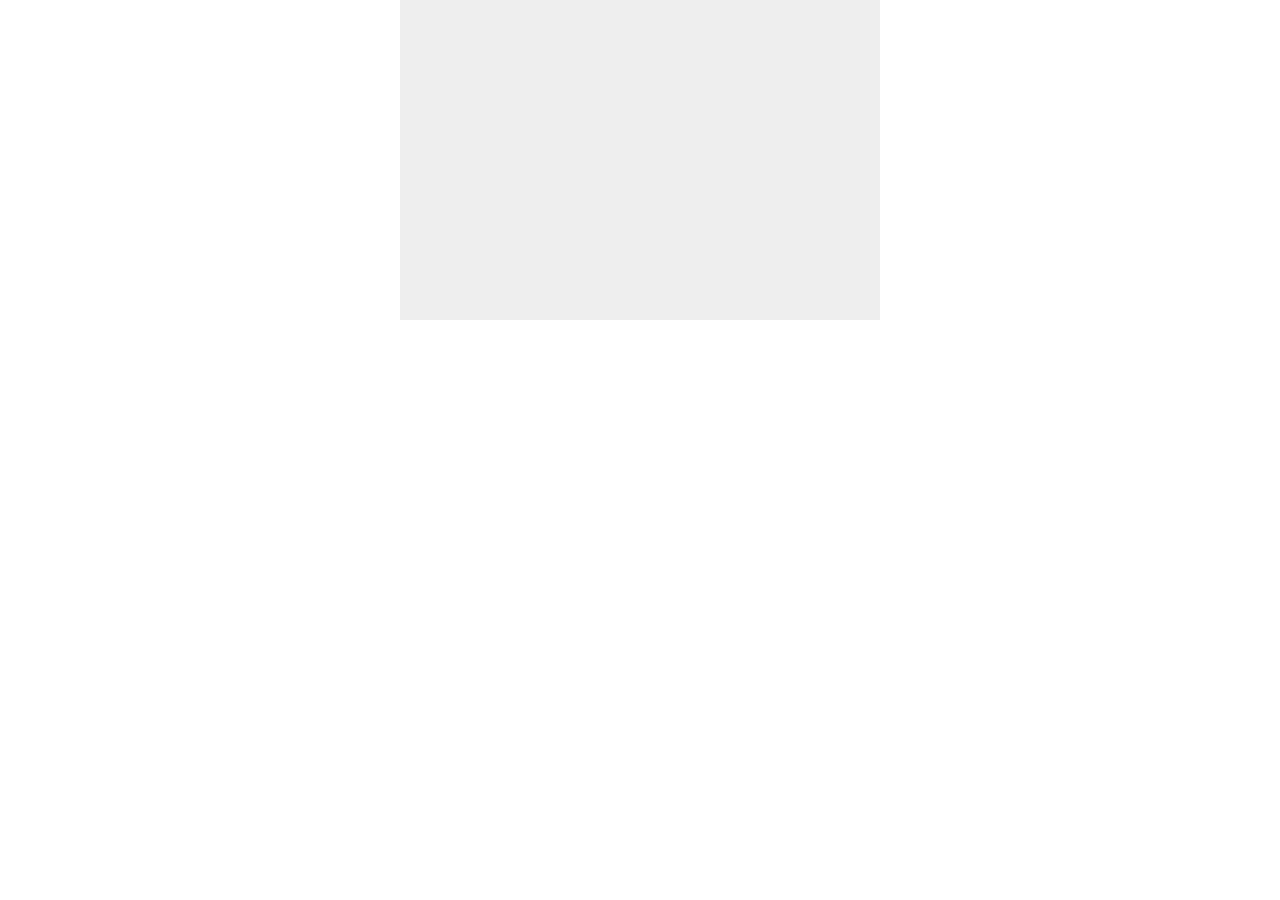
==== programma/index.html @ b018b03f "index weer op de goeie plek" ====
<!DOCTYPE html>
<html>
<head>
    <meta charset="utf-8" />
    <title>Gamedev Canvas Workshop - lesson 10: finishing up</title>
    <style>* { padding: 0; margin: 0; } canvas { background: #eee; display: block; margin: 0 auto; }</style>
</head>
<body>

<canvas id="myCanvas" width="480" height="320"></canvas>

<script>
    var canvas = document.getElementById("myCanvas");
    var ctx = canvas.getContext("2d");
    var ballRadius = 10;
    var x = canvas.width/2;
    var y = canvas.height-30;
    var dx = 2;
    var dy = -2;
    var paddleHeight = 10;
    var paddleWidth = 75;
    var paddleX = (canvas.width-paddleWidth)/2;
    var rightPressed = false;
    var leftPressed = false;
    var brickRowCount = 5;
    var brickColumnCount = 3;
    var brickWidth = 75;
    var brickHeight = 15;
    var brickPadding = 10;
    var brickOffsetTop = 30;
    var brickOffsetLeft = 30;
    var score = 0;
    var lives = 5;

    var bricks = [];
    for(c=0; c<brickColumnCount; c++) {
        bricks[c] = [];
        for(r=0; r<brickRowCount; r++) {
            bricks[c][] = { x: 0, y: 0, status: 1 };
        }
    }

    document.addEventListener("keydown", keyDownHandler, false);
    document.addEventListener("keyup", keyUpHandler, false);
    document.addEventListener("mousemove", mouseMoveHandler, false);

    function keyDownHandler(e) {
        if(e.keyCode == 39) {
            rightPressed = true;
        }
        else if(e.keyCode == 37) {
            leftPressed = true;
        }
    }
    function keyUpHandler(e) {
        if(e.keyCode == 39) {
            rightPressed = false;
        }
        else if(e.keyCode == 37) {
            leftPressed = false;
        }
    }
    function mouseMoveHandler(e) {
        var relativeX = e.clientX - canvas.offsetLeft;
        if(relativeX > 0 && relativeX < canvas.width) {
            paddleX = relativeX - paddleWidth/2;
        }
    }
    function collisionDetection() {
        for(c=0; c<brickColumnCount; c++) {
            for(r=0; r<brickRowCount; r++) {
                var b = bricks[c][r];
                if(b.status == 1) {
                    if(x > b.x && x < b.x+brickWidth && y > b.y && y < b.y+brickHeight) {
                        dy = -dy;
                        b.status = 0;
                        score++;
                        if(score == brickRowCount*brickColumnCount) {
                            alert("YOU WIN, CONGRATS!");
                            document.location.reload();
                        }
                    }
                }
            }
        }
    }

    function drawBall() {
        ctx.beginPath();
        ctx.arc(x, y, ballRadius, 0, Math.PI*2);
        ctx.fillStyle = "#0095DD";
        ctx.fill();
        ctx.closePath();
    }
    function drawPaddle() {
        ctx.beginPath();
        ctx.rect(paddleX, canvas.height-paddleHeight, paddleWidth, paddleHeight);
        ctx.fillStyle = "#0095DD";
        ctx.fill();
        ctx.closePath();
    }
    function drawBricks() {
        for(c=0; c<brickColumnCount; c++) {
            for(r=0; r<brickRowCount; r++) {
                if(bricks[c][r].status == 1) {
                    var brickX = (r*(brickWidth+brickPadding))+brickOffsetLeft;
                    var brickY = (c*(brickHeight+brickPadding))+brickOffsetTop;
                    bricks[c][r].x = brickX;
                    bricks[c][r].y = brickY;
                    ctx.beginPath();
                    ctx.rect(brickX, brickY, brickWidth, brickHeight);
                    ctx.fillStyle = "#0095DD";
                    ctx.fill();
                    ctx.closePath();
                }
            }
        }
    }
    function drawScore() {
        ctx.font = "16px Arial";
        ctx.fillStyle = "#0095DD";
        ctx.fillText("Score: "+score, 8, 20);
    }
    function drawLives() {
        ctx.font = "16px Arial";
        ctx.fillStyle = "#0095DD";
        ctx.fillText("Lives: "+lives, canvas.width-65, 20);
    }

    function draw() {
        ctx.clearRect(0, 0, canvas.width, canvas.height);
        drawBricks();
        drawBall();
        drawPaddle();
        drawScore();
        drawLives();
        collisionDetection();

        if(x + dx > canvas.width-ballRadius || x + dx < ballRadius) {
            dx = -dx;
        }
        if(y + dy < ballRadius) {
            dy = -dy;
        }
        else if(y + dy > canvas.height-ballRadius) {
            if(x > paddleX && x < paddleX + paddleWidth) {
                dy = -dy;
            }
            else {
                lives--;
                if(!lives) {
                    alert("GAME OVER");
                    document.location.reload();
                }
                else {
                    x = canvas.width/2;
                    y = canvas.height-30;
                    dx = 3;
                    dy = -3;
                    paddleX = (canvas.width-paddleWidth)/2;
                }
            }
        }

        if(rightPressed && paddleX < canvas.width-paddleWidth) {
            paddleX += 7;
        }
        else if(leftPressed && paddleX > 0) {
            paddleX -= 7;
        }

        x += dx;
        y += dy;
        requestAnimationFrame(draw);
    }

    draw();
</script>

</body>
</html>
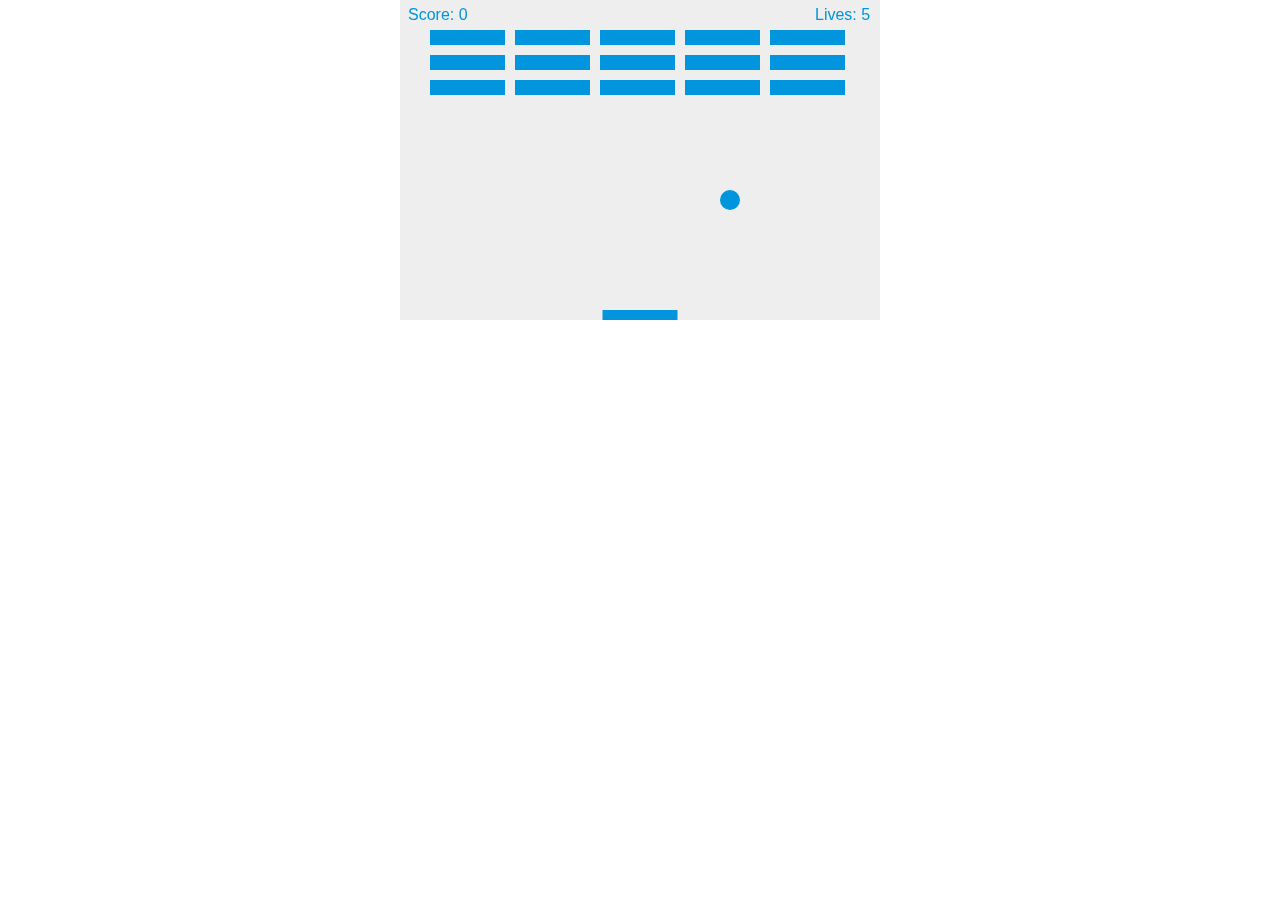
==== commit 01549965: "oude index weggegooid" ====
--- a/programma/index.html
+++ b/programma/index.html
@@ -36,7 +36,7 @@
     for(c=0; c<brickColumnCount; c++) {
         bricks[c] = [];
         for(r=0; r<brickRowCount; r++) {
-            bricks[c][] = { x: 0, y: 0, status: 1 };
+            bricks[c][r] = { x: 0, y: 0, status: 1 };
         }
     }
 
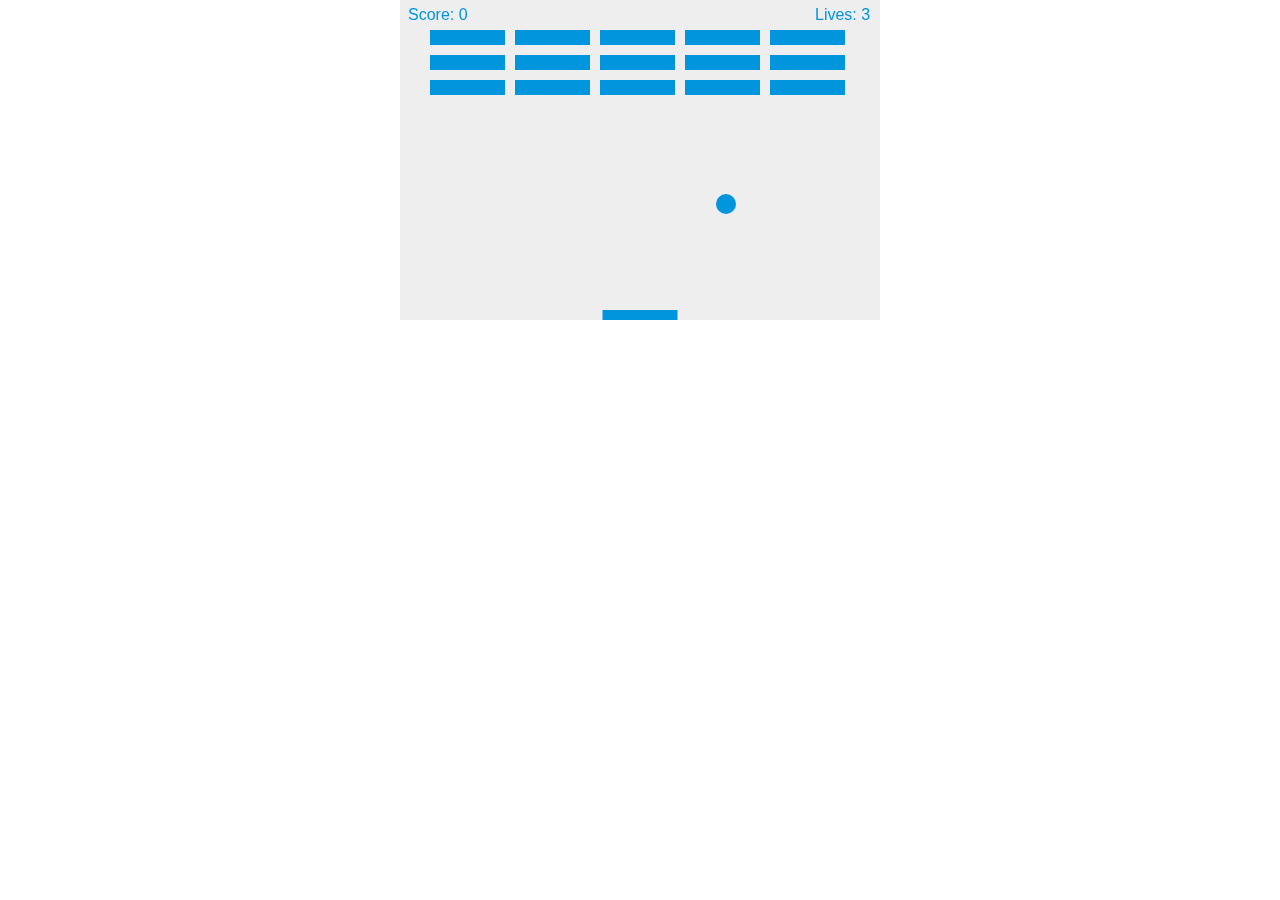
==== commit 6bf03819: "aantal levens aangepast" ====
--- a/programma/index.html
+++ b/programma/index.html
@@ -30,7 +30,7 @@
     var brickOffsetTop = 30;
     var brickOffsetLeft = 30;
     var score = 0;
-    var lives = 5;
+    var lives = 3;
 
     var bricks = [];
     for(c=0; c<brickColumnCount; c++) {
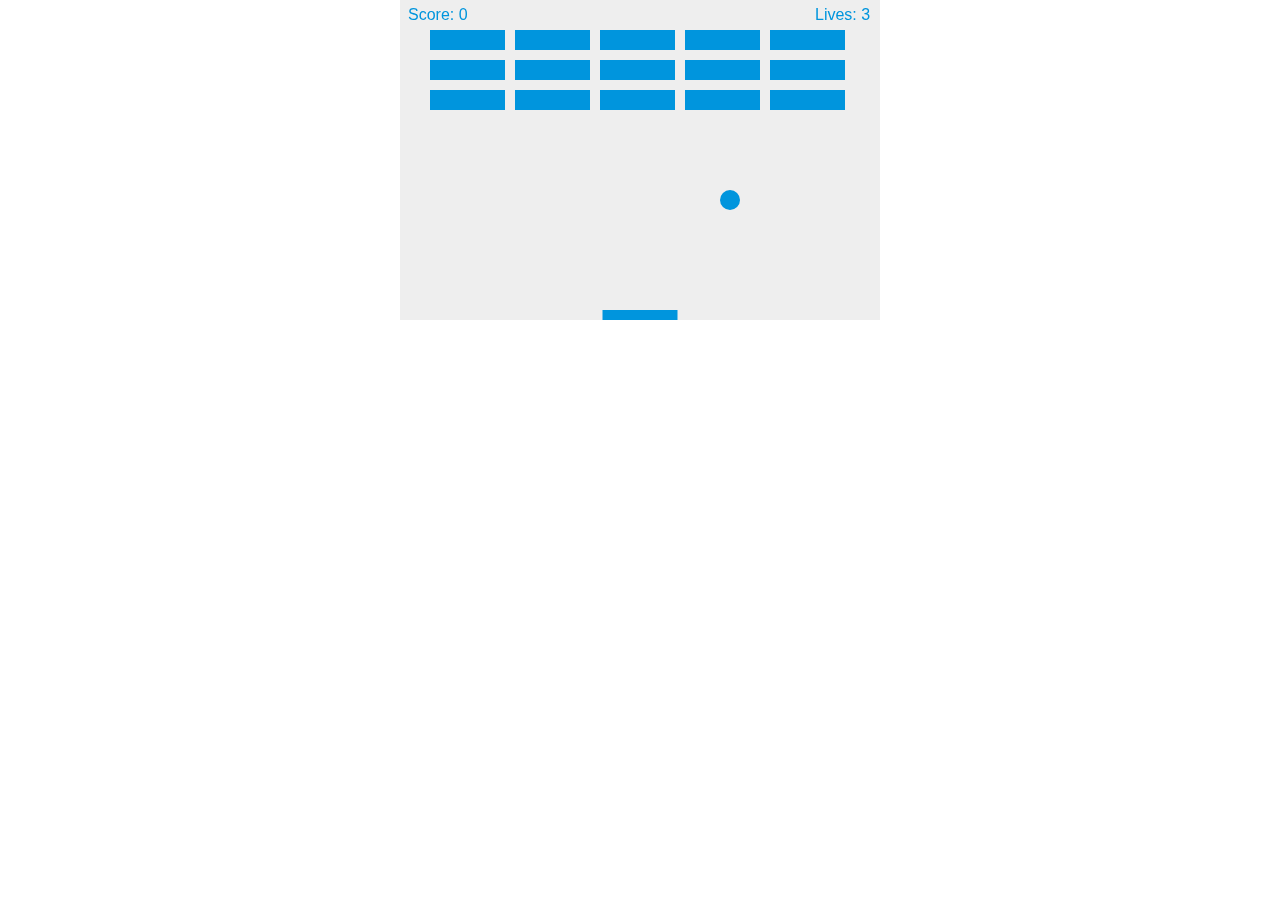
==== commit d88bcc10: "brick-hoogte aangepast" ====
--- a/programma/index.html
+++ b/programma/index.html
@@ -25,7 +25,7 @@
     var brickRowCount = 5;
     var brickColumnCount = 3;
     var brickWidth = 75;
-    var brickHeight = 15;
+    var brickHeight = 20;
     var brickPadding = 10;
     var brickOffsetTop = 30;
     var brickOffsetLeft = 30;
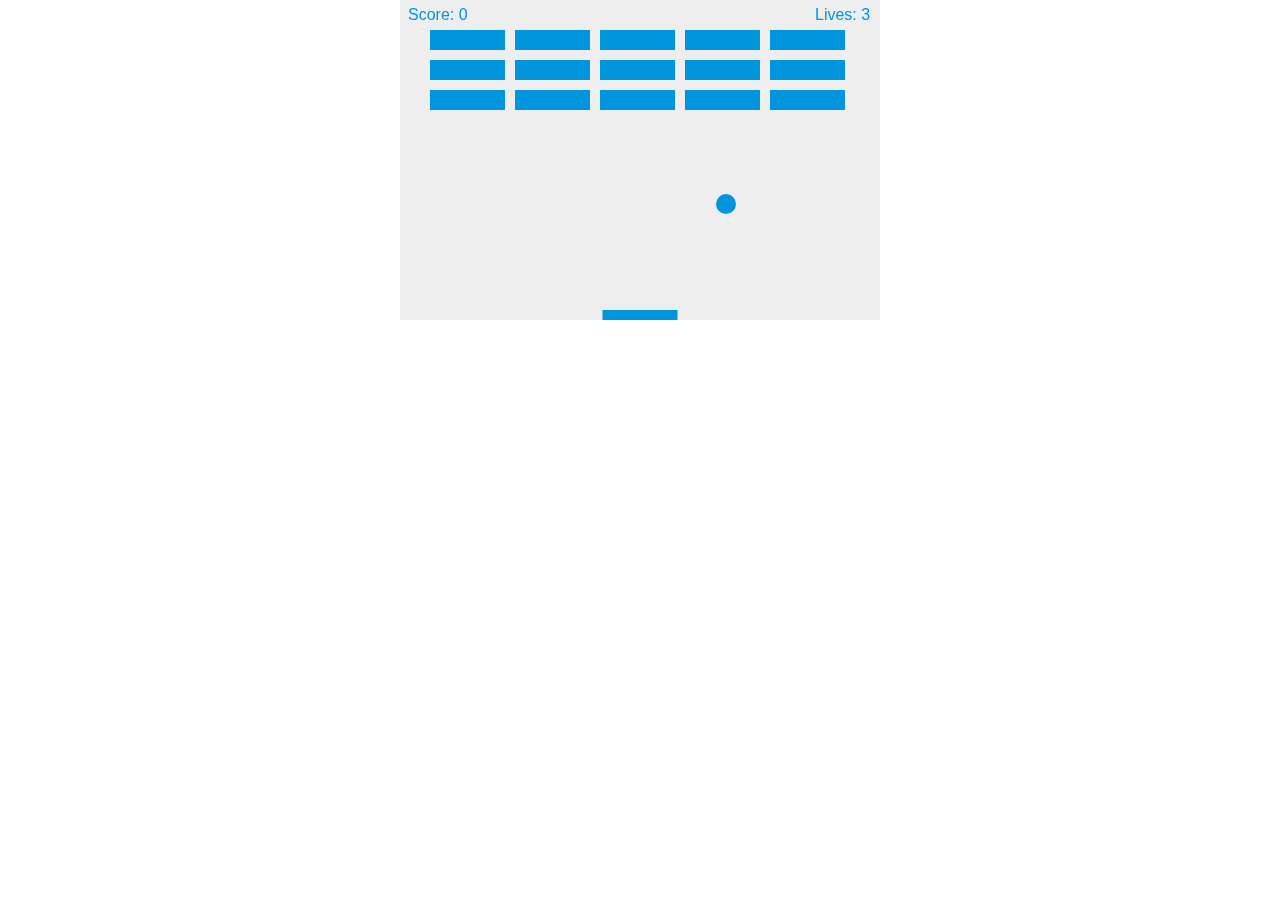
==== commit 5de28d91: "teksten vertaald" ====
--- a/programma/index.html
+++ b/programma/index.html
@@ -76,7 +76,7 @@
                         b.status = 0;
                         score++;
                         if(score == brickRowCount*brickColumnCount) {
-                            alert("YOU WIN, CONGRATS!");
+                            alert("Jij hebt gewonnen, Gefeliciteerd");
                             document.location.reload();
                         }
                     }
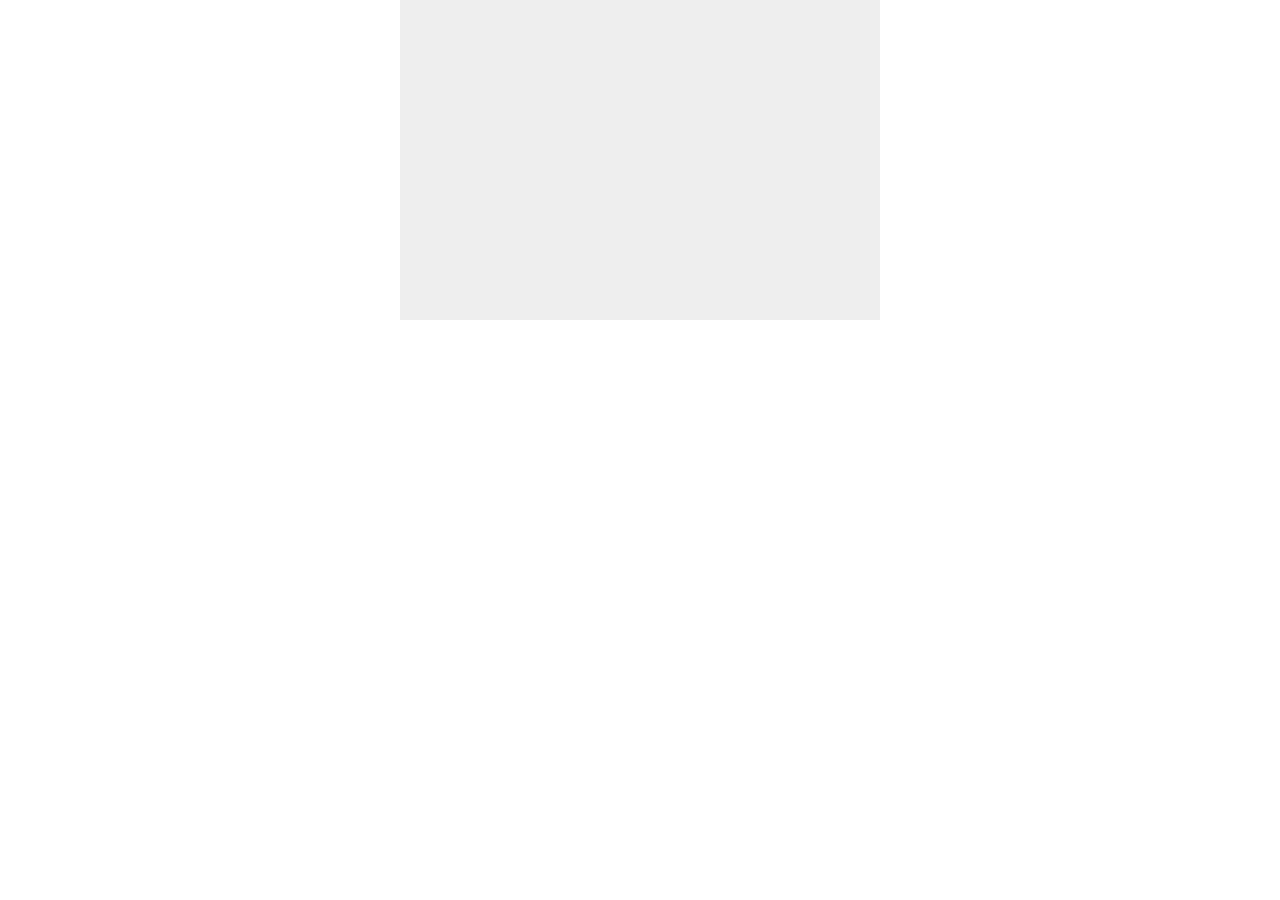
==== commit 105eb268: "brick loop aangepast" ====
--- a/programma/index.html
+++ b/programma/index.html
@@ -36,7 +36,7 @@
     for(c=0; c<brickColumnCount; c++) {
         bricks[c] = [];
         for(r=0; r<brickRowCount; r++) {
-            bricks[c][r] = { x: 0, y: 0, status: 1 };
+            bricks[c][] = { x: 0, y: 0, status: 1 };
         }
     }
 
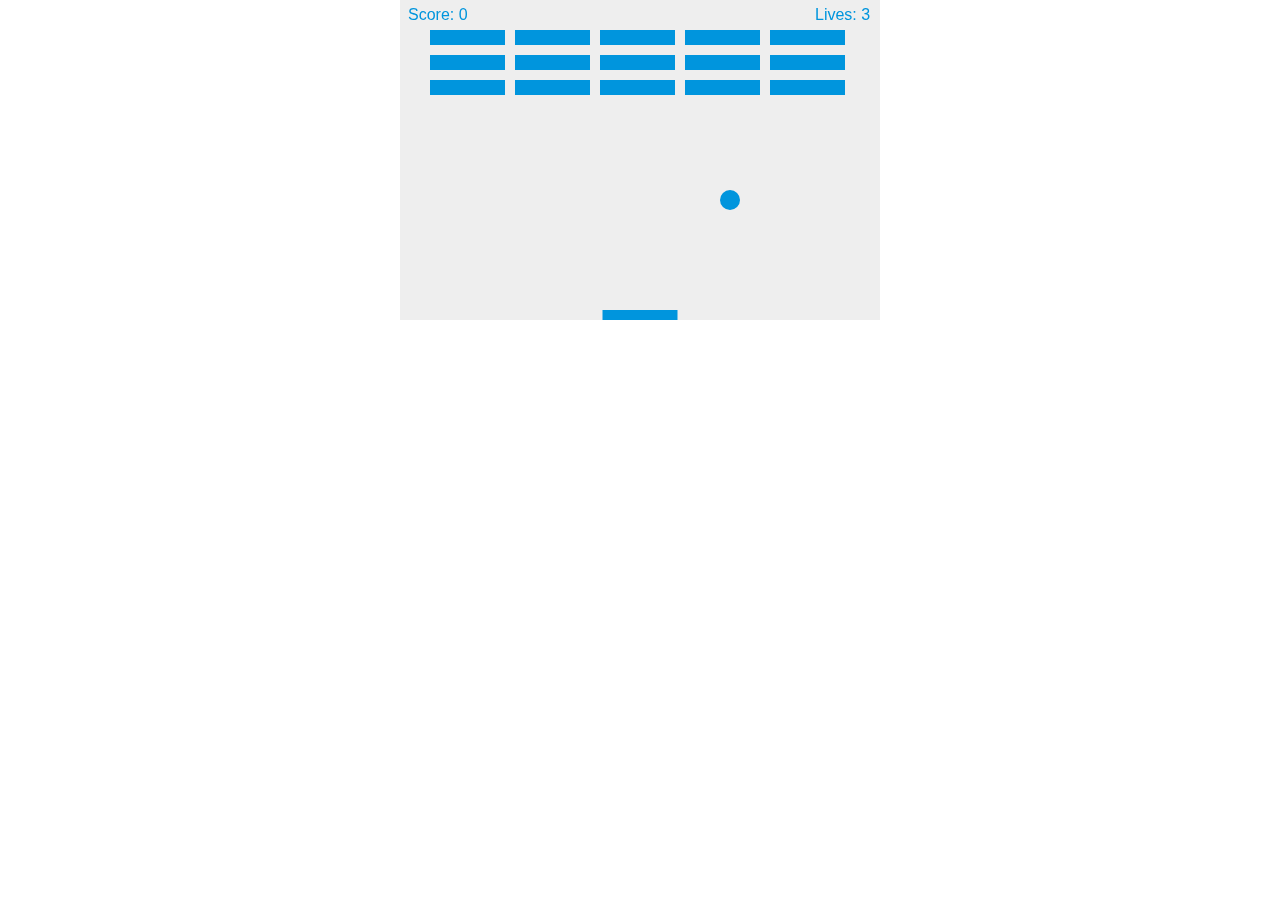
==== commit 06a822d2: "brick loop hersteld" ====
--- a/programma/index.html
+++ b/programma/index.html
@@ -25,7 +25,7 @@
     var brickRowCount = 5;
     var brickColumnCount = 3;
     var brickWidth = 75;
-    var brickHeight = 20;
+    var brickHeight = 15;
     var brickPadding = 10;
     var brickOffsetTop = 30;
     var brickOffsetLeft = 30;
@@ -36,7 +36,7 @@
     for(c=0; c<brickColumnCount; c++) {
         bricks[c] = [];
         for(r=0; r<brickRowCount; r++) {
-            bricks[c][] = { x: 0, y: 0, status: 1 };
+            bricks[c][r] = { x: 0, y: 0, status: 1 };
         }
     }
 
